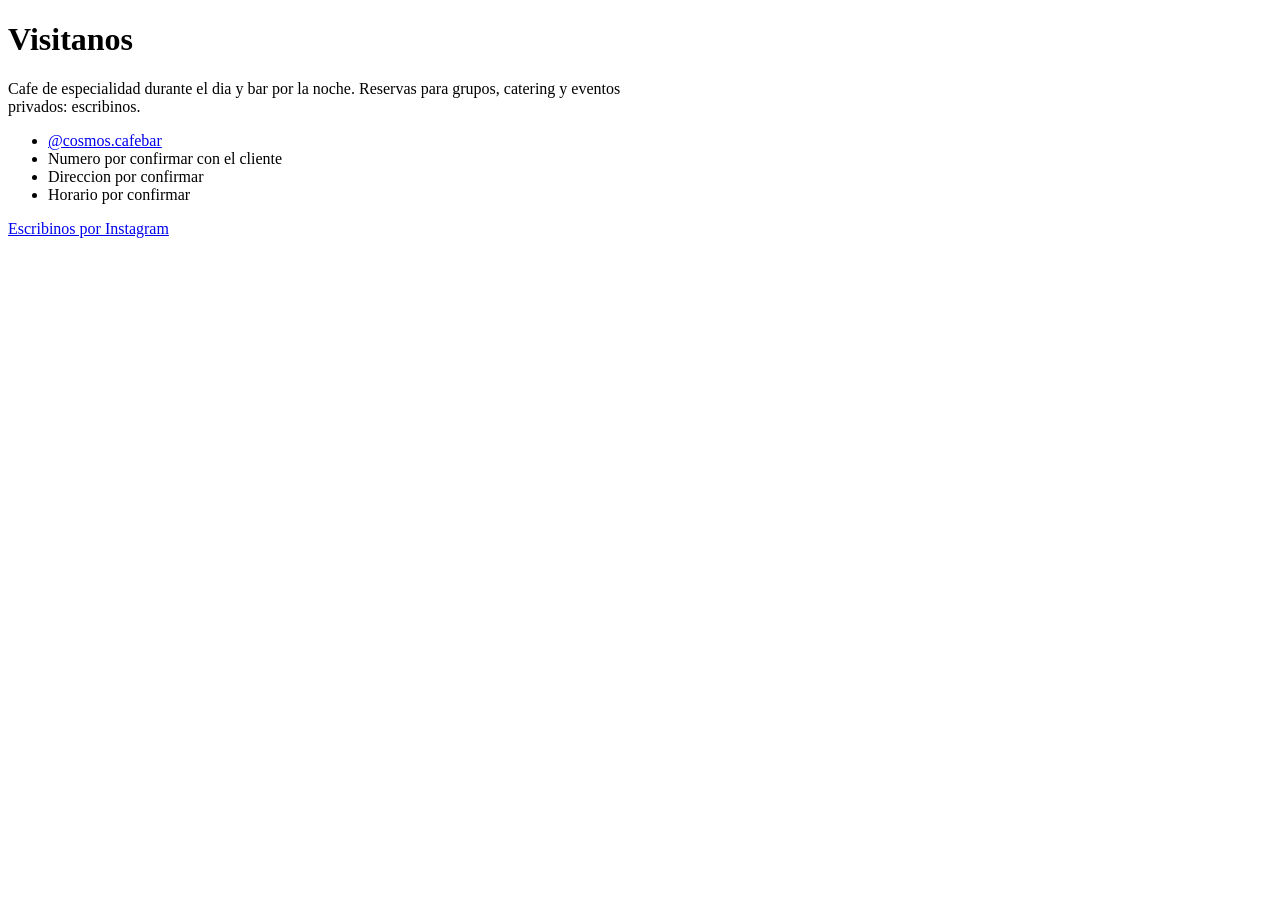
==== src/main/resources/templates/contacto.html @ 4e9fa3ca "Scaffold inicial del sitio de Cosmos Cafe Bar Derivado de la plantilla (DulceEsmeralda/Librantis), a" ====
<!DOCTYPE html>
<html lang="es" xmlns:th="http://www.thymeleaf.org">
<head th:replace="~{general/fragmentos :: head}"></head>
<body>

<header th:replace="~{general/fragmentos :: header}"></header>

<main class="container my-5" style="max-width: 640px;">
    <h1 class="h3 mb-3">Visitanos</h1>
    <p class="text-muted">
        Cafe de especialidad durante el dia y bar por la noche. Reservas para grupos,
        catering y eventos privados: escribinos.
    </p>

    <ul class="list-group my-4">
        <li class="list-group-item d-flex align-items-center gap-3">
            <i class="fa-brands fa-instagram fa-lg text-cosmos"></i>
            <a href="https://www.instagram.com/cosmos.cafebar/" target="_blank" rel="noopener">@cosmos.cafebar</a>
        </li>
        <li class="list-group-item d-flex align-items-center gap-3">
            <i class="fa-brands fa-whatsapp fa-lg text-cosmos"></i>
            <span class="text-muted">Numero por confirmar con el cliente</span>
        </li>
        <li class="list-group-item d-flex align-items-center gap-3">
            <i class="fa-solid fa-location-dot fa-lg text-cosmos"></i>
            <span class="text-muted">Direccion por confirmar</span>
        </li>
        <li class="list-group-item d-flex align-items-center gap-3">
            <i class="fa-solid fa-clock fa-lg text-cosmos"></i>
            <span class="text-muted">Horario por confirmar</span>
        </li>
    </ul>

    <a class="btn btn-cosmos" href="https://www.instagram.com/cosmos.cafebar/" target="_blank" rel="noopener">
        <i class="fa-brands fa-instagram"></i> Escribinos por Instagram
    </a>
</main>

<footer th:replace="~{general/fragmentos :: footer}"></footer>
</body>
</html>
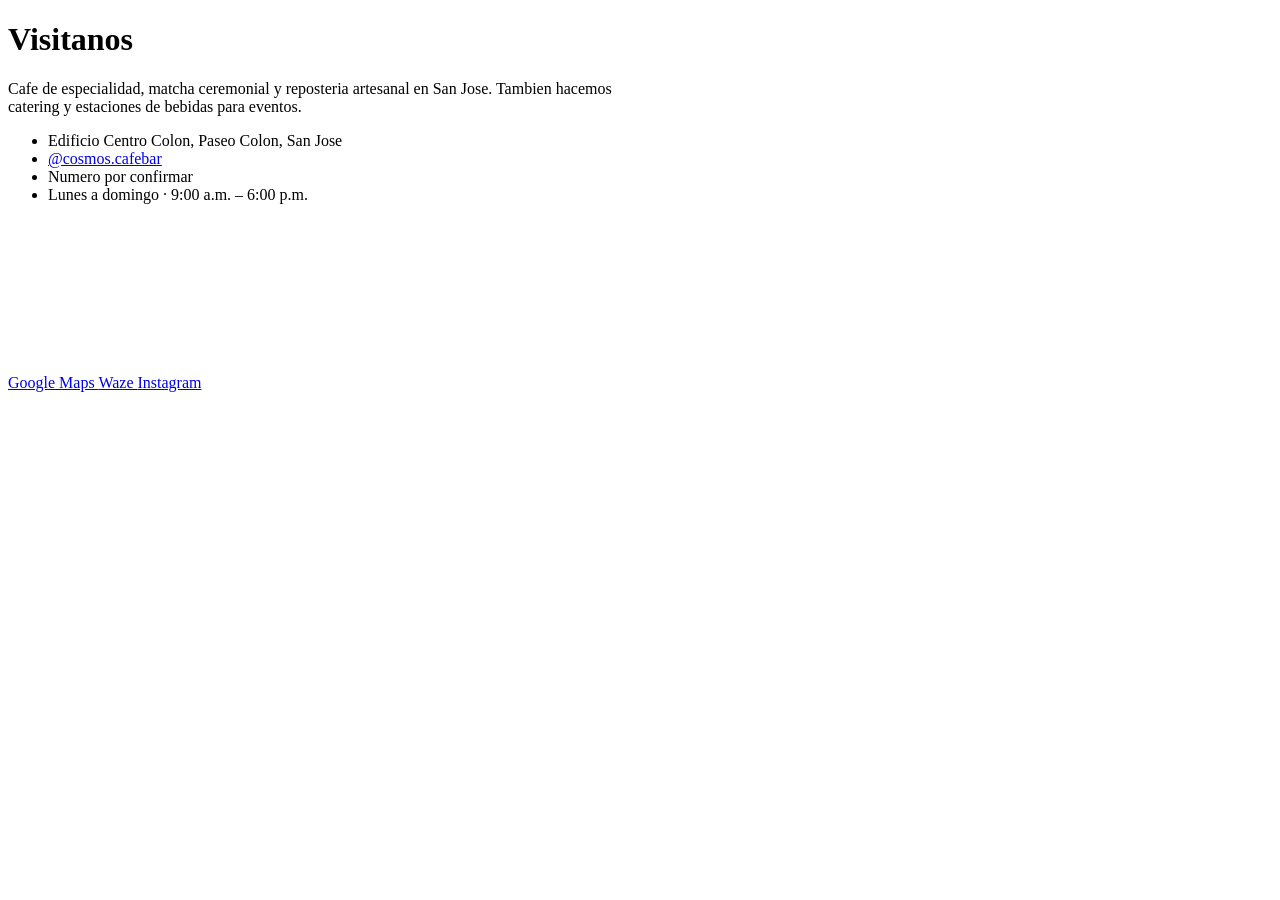
==== commit 02ae6709: "Favicon con el logo de Cosmos + fotos optimizadas + horario y mapas" ====
--- a/src/main/resources/templates/contacto.html
+++ b/src/main/resources/templates/contacto.html
@@ -6,34 +6,50 @@
 <header th:replace="~{general/fragmentos :: header}"></header>
 
 <main class="container my-5" style="max-width: 640px;">
-    <h1 class="h3 mb-3">Visitanos</h1>
+    <h1 class="h3 mb-3"><span class="section-title">Visitanos</span></h1>
     <p class="text-muted">
-        Cafe de especialidad durante el dia y bar por la noche. Reservas para grupos,
-        catering y eventos privados: escribinos.
+        Cafe de especialidad, matcha ceremonial y reposteria artesanal en San Jose.
+        Tambien hacemos catering y estaciones de bebidas para eventos.
     </p>
 
     <ul class="list-group my-4">
+        <li class="list-group-item d-flex align-items-center gap-3">
+            <i class="fa-solid fa-location-dot fa-lg text-cosmos"></i>
+            <span>Edificio Centro Colon, Paseo Colon, San Jose</span>
+        </li>
         <li class="list-group-item d-flex align-items-center gap-3">
             <i class="fa-brands fa-instagram fa-lg text-cosmos"></i>
             <a href="https://www.instagram.com/cosmos.cafebar/" target="_blank" rel="noopener">@cosmos.cafebar</a>
         </li>
         <li class="list-group-item d-flex align-items-center gap-3">
             <i class="fa-brands fa-whatsapp fa-lg text-cosmos"></i>
-            <span class="text-muted">Numero por confirmar con el cliente</span>
-        </li>
-        <li class="list-group-item d-flex align-items-center gap-3">
-            <i class="fa-solid fa-location-dot fa-lg text-cosmos"></i>
-            <span class="text-muted">Direccion por confirmar</span>
+            <span class="text-muted">Numero por confirmar</span>
         </li>
         <li class="list-group-item d-flex align-items-center gap-3">
             <i class="fa-solid fa-clock fa-lg text-cosmos"></i>
-            <span class="text-muted">Horario por confirmar</span>
+            <span>Lunes a domingo &middot; 9:00 a.m. &ndash; 6:00 p.m.</span>
         </li>
     </ul>
 
-    <a class="btn btn-cosmos" href="https://www.instagram.com/cosmos.cafebar/" target="_blank" rel="noopener">
-        <i class="fa-brands fa-instagram"></i> Escribinos por Instagram
-    </a>
+    <div class="ratio ratio-16x9 rounded overflow-hidden mb-3">
+        <iframe title="Ubicacion de Cosmos Cafe" style="border:0" loading="lazy"
+                referrerpolicy="no-referrer-when-downgrade"
+                src="https://maps.google.com/maps?q=Cosmos%20Cafe%20Edificio%20Centro%20Colon%20San%20Jose&z=17&output=embed"></iframe>
+    </div>
+
+    <div class="d-flex gap-2 flex-wrap">
+        <a class="btn btn-cosmos" target="_blank" rel="noopener"
+           href="https://www.google.com/maps/dir/?api=1&amp;destination=Cosmos%20Cafe%2C%20Edificio%20Centro%20Colon%2C%20San%20Jose">
+            <i class="fa-brands fa-google"></i> Google Maps
+        </a>
+        <a class="btn btn-mint" target="_blank" rel="noopener"
+           href="https://www.waze.com/ul?ll=9.9358506%2C-84.0963399&amp;navigate=yes">
+            <i class="fa-brands fa-waze"></i> Waze
+        </a>
+        <a class="btn btn-outline-dark" href="https://www.instagram.com/cosmos.cafebar/" target="_blank" rel="noopener">
+            <i class="fa-brands fa-instagram"></i> Instagram
+        </a>
+    </div>
 </main>
 
 <footer th:replace="~{general/fragmentos :: footer}"></footer>
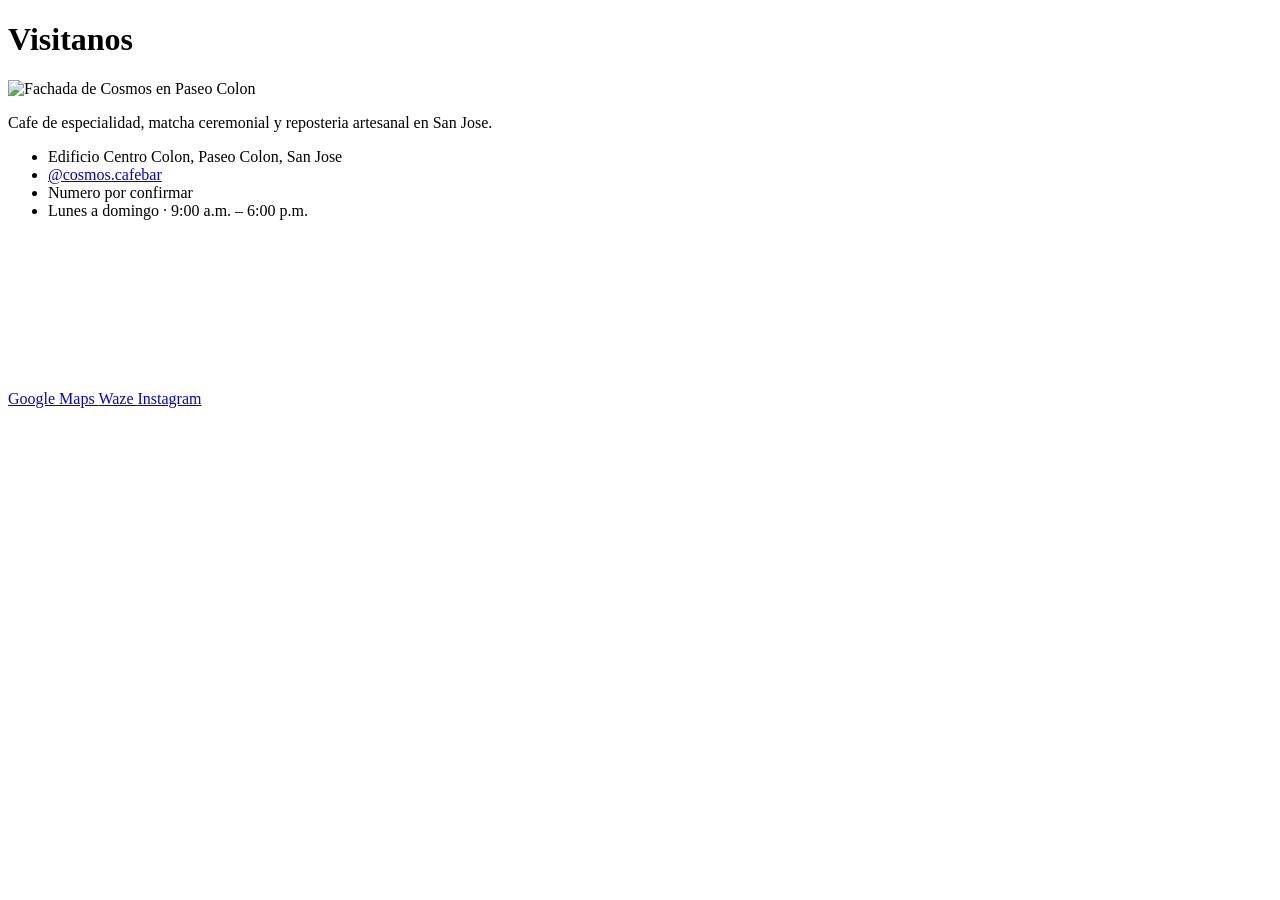
==== commit fc698275: "Fotos del local en El lugar y Contacto, sin catering, favicon" ====
--- a/src/main/resources/templates/contacto.html
+++ b/src/main/resources/templates/contacto.html
@@ -7,9 +7,9 @@
 
 <main class="container my-5" style="max-width: 640px;">
     <h1 class="h3 mb-3"><span class="section-title">Visitanos</span></h1>
+    <img th:src="@{/img/local-fachada.jpg}" class="lugar-foto mb-4" alt="Fachada de Cosmos en Paseo Colon"/>
     <p class="text-muted">
         Cafe de especialidad, matcha ceremonial y reposteria artesanal en San Jose.
-        Tambien hacemos catering y estaciones de bebidas para eventos.
     </p>
 
     <ul class="list-group my-4">
